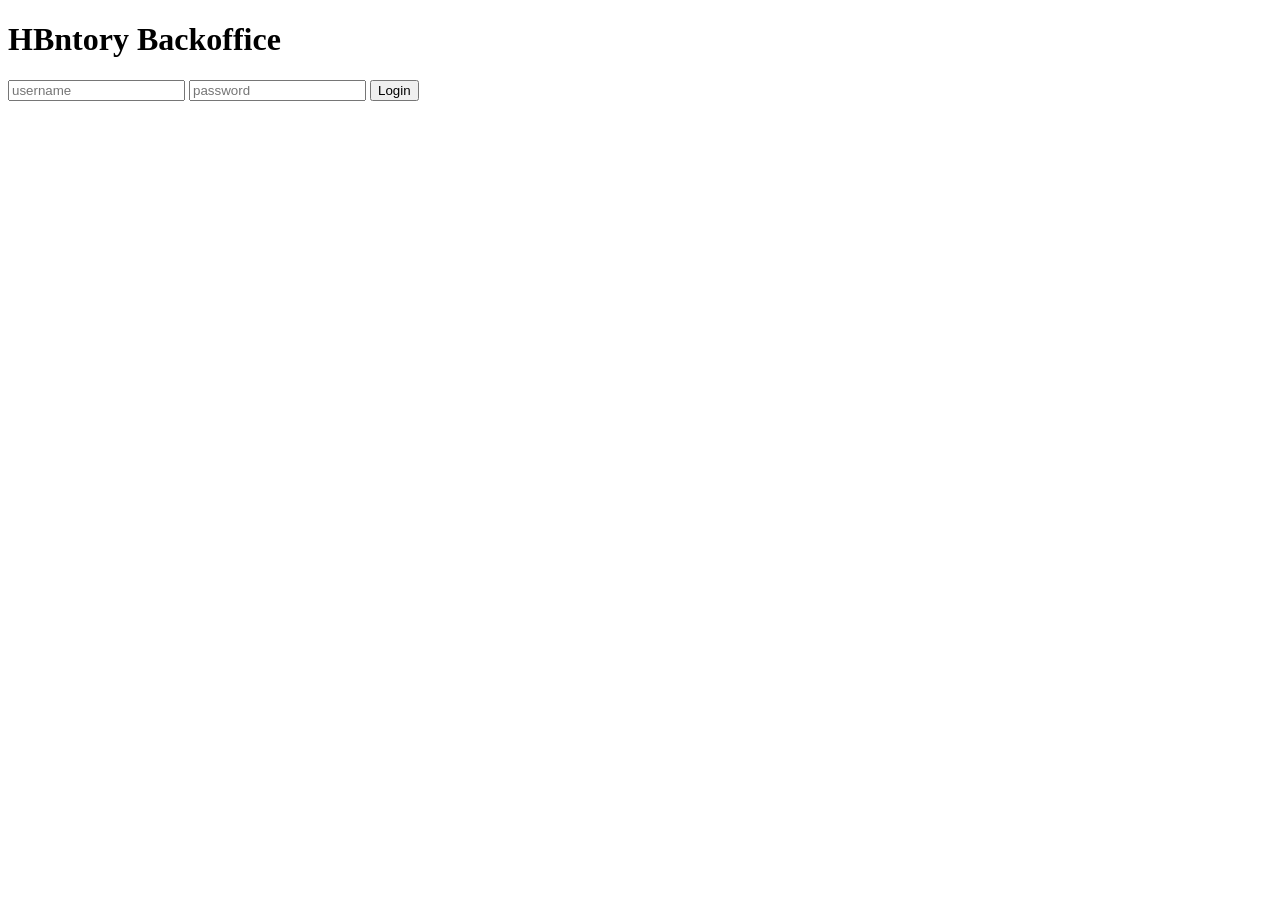
==== backoffice/static/backoffice.html @ aecdf968 "fix: Moved the file in the right place" ====
<!doctype html>
<meta charset="utf-8">

<title>HBntory Backoffice</title>

<h1>HBntory Backoffice</h1>

<!--
Login form allowing users to enter their username and password.
Submitting it triggers JavaScript to authenticate the user without reloading the page.
-->
<form id="login">
    <input id="u" placeholder="username">
    <input id="p" type="password" placeholder="password">
    <button>Login</button>
</form>

<!-- Empty placeholders dynamically filled by JavaScript:
"who" displays the logged-in user and branch,
while "msg" displays error feedback.
-->
<p id="who"></p>
<p id="msg"></p>

<!--
Main inventory dashboard, hidden by default until a "common" user logs in.
It lets the user select a product, choose a quantity to add or remove,
and view the live branch stock list.
-->
<div id="stock-ui" hidden>
    <select id="product"></select>
    <input id="qty" type="number" value="1">
    <button id="add">Add</button> <button id="remove">Remove</button>
    <ul id="stock"></ul>
</div>

<script type="text/javascript" src="static/backoffice.js"></script>
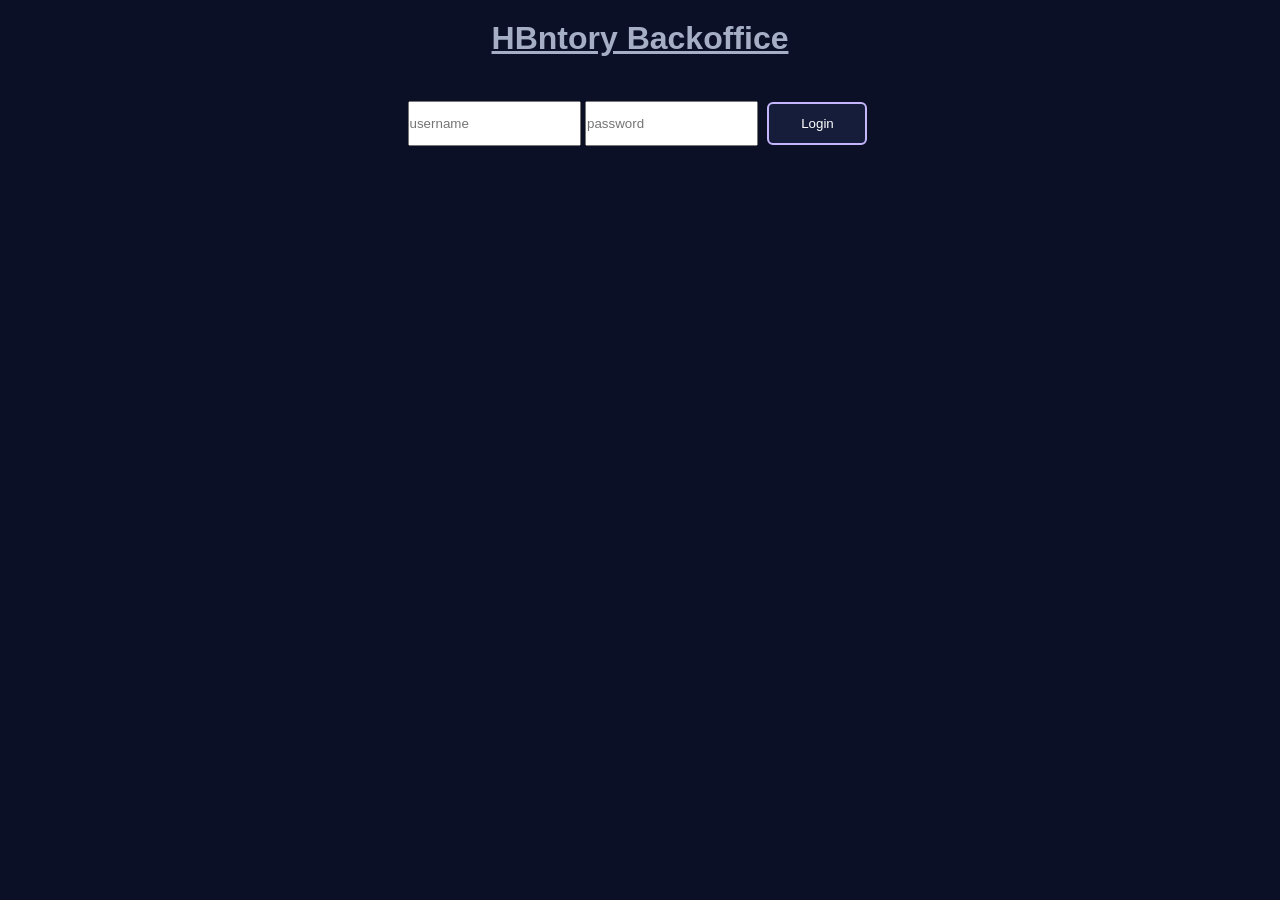
==== commit c429773e: "style: add css layer" ====
--- a/backoffice/static/backoffice.html
+++ b/backoffice/static/backoffice.html
@@ -1,37 +1,58 @@
 <!doctype html>
 <meta charset="utf-8">
+<link rel="stylesheet" href="backoffice.css">
 
 <title>HBntory Backoffice</title>
 
-<h1>HBntory Backoffice</h1>
+<body>
+    <h1>HBntory Backoffice</h1>
 
-<!--
-Login form allowing users to enter their username and password.
-Submitting it triggers JavaScript to authenticate the user without reloading the page.
--->
-<form id="login">
-    <input id="u" placeholder="username">
-    <input id="p" type="password" placeholder="password">
-    <button>Login</button>
-</form>
+    <!--
+    Login form allowing users to enter their username and password.
+    Submitting it triggers JavaScript to authenticate the user without reloading the page.
+    -->
+    <div id="login-div">
+        <form id="login">
+            <input id="u" placeholder="username">
+            <input id="p" type="password" placeholder="password">
+            <button id="btn-log">Login</button>
+        </form>
 
-<!-- Empty placeholders dynamically filled by JavaScript:
-"who" displays the logged-in user and branch,
-while "msg" displays error feedback.
--->
-<p id="who"></p>
-<p id="msg"></p>
+        <!-- Empty placeholders dynamically filled by JavaScript:
+        "who" displays the logged-in user and branch,
+        while "msg" displays error feedback.
+        -->
+        <p id="who"></p>
+        <p id="msg"></p>
+    </div>
 
-<!--
-Main inventory dashboard, hidden by default until a "common" user logs in.
-It lets the user select a product, choose a quantity to add or remove,
-and view the live branch stock list.
--->
-<div id="stock-ui" hidden>
-    <select id="product"></select>
-    <input id="qty" type="number" value="1">
-    <button id="add">Add</button> <button id="remove">Remove</button>
-    <ul id="stock"></ul>
-</div>
+    <!--
+    Main inventory dashboard, hidden by default until a "common" user logs in.
+    It lets the user select a product, choose a quantity to add or remove,
+    and view the live branch stock list.
+    -->
+    <div id="stock-ui">
+        <select id="product"></select>
+        <input id="qty" type="number" min="0" value="1">
+        <button id="add">Add</button> <button id="remove">Remove</button>
+        <ul id="stock"></ul>
+    </div>
+
+    <!--
+    Admin panel, hidden by default until the admin logs in.
+    It lets the admin create a common user (username, password, branch id)
+    and view the list of existing users.
+    -->
+    <div id="admin-ui">
+        <form id="new-user">
+            <input id="nu" placeholder="username" required>
+            <input id="np" type="password" placeholder="password (8+ chars)" required>
+            <input id="nb" type="number" min="0" placeholder="branch id" required>
+            <button>Create user</button>
+        </form>
+        <ul id="users"></ul>
+    </div>
+
+</body>
 
 <script type="text/javascript" src="static/backoffice.js"></script>
--- a/backoffice/static/backoffice.css
+++ b/backoffice/static/backoffice.css
@@ -0,0 +1,73 @@
+:root {
+    /* Backgrounds */
+  --bg-primary: #0B1026;
+  --bg-secondary: #151D3B;
+
+  /* Primary colors */
+  --blue: #3155D9;
+  --electric-blue: #477BFF;
+
+  /* Purple colors */
+  --indigo: #5946C7;
+  --purple: #7952D8;
+  --violet: #A78BFA;
+  --lavender: #C4B5FD;
+
+  /* Text */
+  --text-primary: #FFFFFF;
+  --text-secondary: #A5AEC5;
+}
+
+* {
+    box-sizing: border-box;
+    margin: 0;
+    padding: 0;
+    font-family: sans-serif;
+}
+
+body {
+    background-color: var(--bg-primary);
+    color: var(--text-secondary);
+}
+
+h1 {
+    text-align: center;
+    text-decoration: underline;
+    margin-top: 20px;
+    margin-bottom: 40px;
+}
+
+button {
+    background-color: var(--bg-secondary);
+    border-style: solid;
+    border-color: var(--lavender);
+    border-radius: 6px;
+    margin: 5px;
+    color: var(--text-primary);
+    width: 100px;
+    padding: 12px;
+}
+
+input {
+    height: 45px;
+}
+
+#login-div, #stock-ui, #admin-ui {
+    display: flex;
+    align-items: center;
+    justify-content: center;
+    margin-bottom: 20px;
+}
+
+#stock-ui, #admin-ui {
+    visibility: hidden;
+}
+
+input::-webkit-outer-spin-button, input::-webkit-inner-spin-button {
+    -webkit-appearance: none;
+    margin: 0;
+}
+
+input[type=number] {
+    -moz-appearance: textfield;
+}
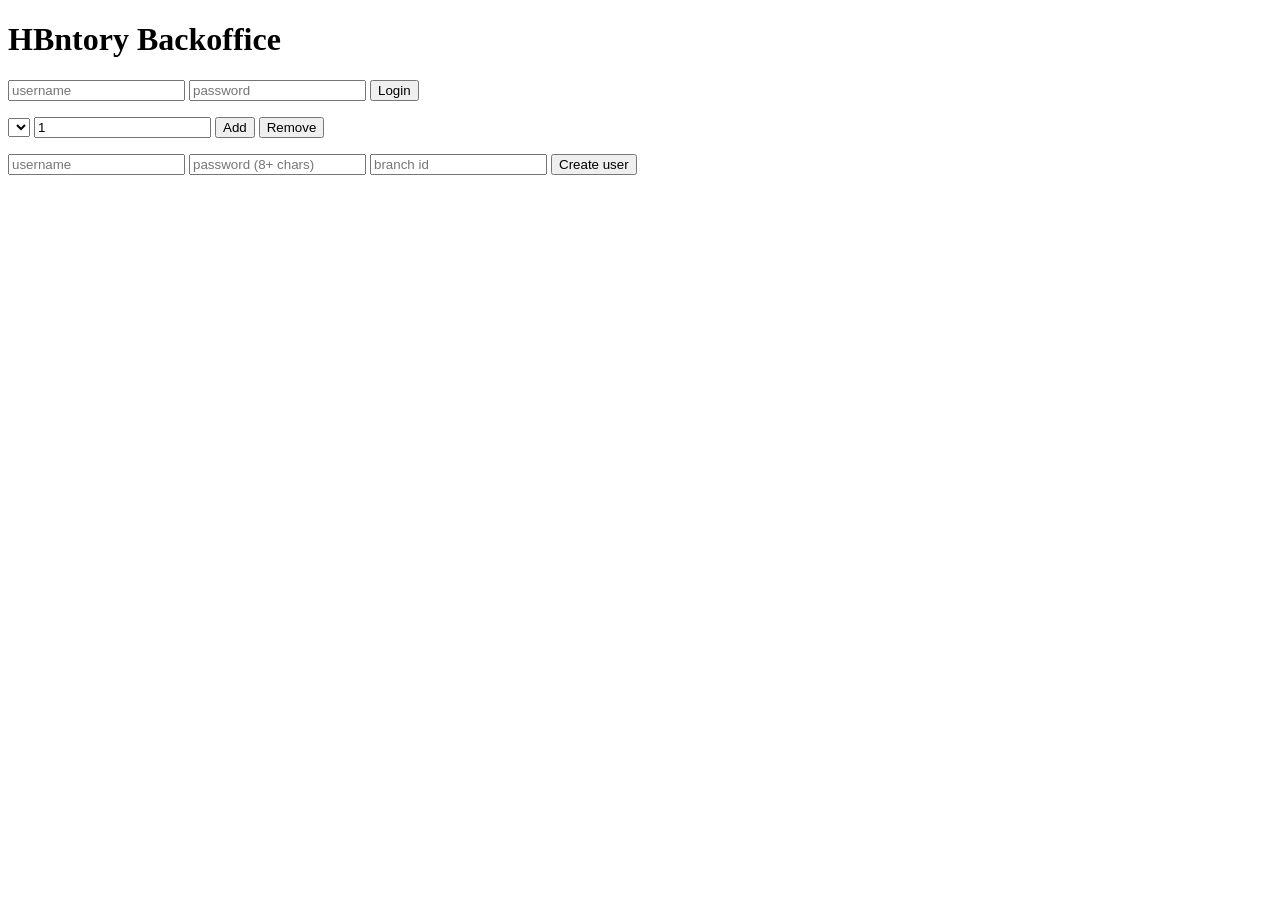
==== commit 7ef5a06b: "Style: refined CSS layer" ====
--- a/backoffice/static/backoffice.html
+++ b/backoffice/static/backoffice.html
@@ -1,6 +1,6 @@
 <!doctype html>
 <meta charset="utf-8">
-<link rel="stylesheet" href="backoffice.css">
+<link rel="stylesheet" href="static/backoffice.css">
 
 <title>HBntory Backoffice</title>
 
@@ -17,14 +17,14 @@
             <input id="p" type="password" placeholder="password">
             <button id="btn-log">Login</button>
         </form>
+    </div>
 
-        <!-- Empty placeholders dynamically filled by JavaScript:
-        "who" displays the logged-in user and branch,
-        while "msg" displays error feedback.
-        -->
-        <p id="who"></p>
-        <p id="msg"></p>
-    </div>
+    <!-- Empty placeholders dynamically filled by JavaScript:
+    "who" displays the logged-in user and branch,
+    while "msg" displays error feedback.
+    -->
+    <p id="who"></p>
+    <p id="msg"></p>
 
     <!--
     Main inventory dashboard, hidden by default until a "common" user logs in.
